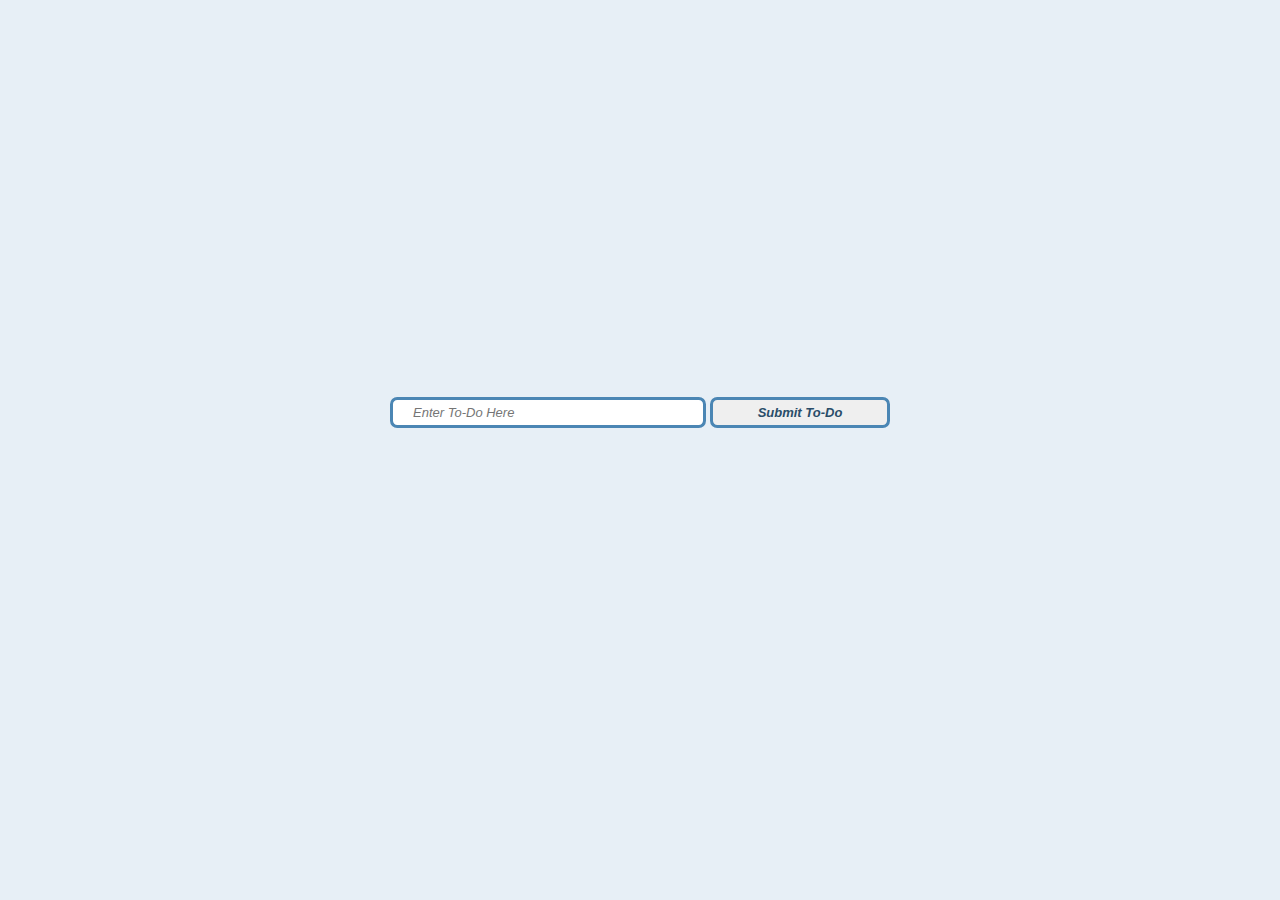
==== index.html @ bc009409 "update" ====
<!DOCTYPE html>
<html lang="en">
  <head>
    <title>To Do!</title>
    <link rel="stylesheet" href="Todo.css" />
  </head>
  <body>
    <div class="toDoContainer">
      <form class="toDoForm" id="toDoForm">
        <input
          class="inputContainer"
          type="text"
          type="reset"
          name="ToDo"
          placeholder="Enter To-Do Here"
          id="inputField"
          required
        />
        <button type="submit" id="button" class="submitButton">
          Submit To-Do
        </button>
      </form>
      <ul class="submitList" id="submitList"></ul>
    </div>
  </body>
  <script src="Todo.js"></script>
</html>
---- Todo.css ----
body {
    display: flex;
    justify-content: center;
    align-items: center;
    height: 100vh;
    margin: 0;
    background-color:#e7eff6;
}

.inputContainer {
    font-style: italic;
    border-radius: 1ch;
    font-size: small;
    padding: 5px 20px;
    border: none;
    width: 30dvh;
    border-style: solid;
    border-color: #4b86b4;
}

button {
    border-radius: 10ch;
    font-size: small;
    border: none;
    border-style: solid;
    border-color: #4b86b4;
}

.submitButton {
    font-style: italic;
    border-radius: 1ch;
    font-size: small;
    padding: 5px 20px;
    border: none;
    width: 20dvh;
    border-style: solid;
    border-color: #4b86b4;
    font-weight: bold;
    color: #2a4d69;
}

button:hover {
    background-color: #4b86b4;
}

.submitList {
    top: 10px;   
    font-size: large;
    padding: 20px;
}


.toDoContainer {
display: flex;
flex-direction: column;
justify-content: center;
align-content: center;
}

.removebutton {
    justify-content: flex;
    height: 100%;
    color: #2a4d69;
    font-weight: bold;
}

.toDoForm {
    height: 30px;
    align-items: center;

}

ul {
    gap: 10px;
    display: flex;
    flex-direction: column;
    align-items: center;
}

li {
    width: 100%;
    justify-content: space-between;
    display: flex;
    border-bottom: solid;
    border-bottom-color:#adcbe3;
    border-width: .5px;
    padding: 1px;
    font-family: Arial, Helvetica, sans-serif;
    font-style: italic;
    font-weight:bold;
    color: #2a4d69;
}
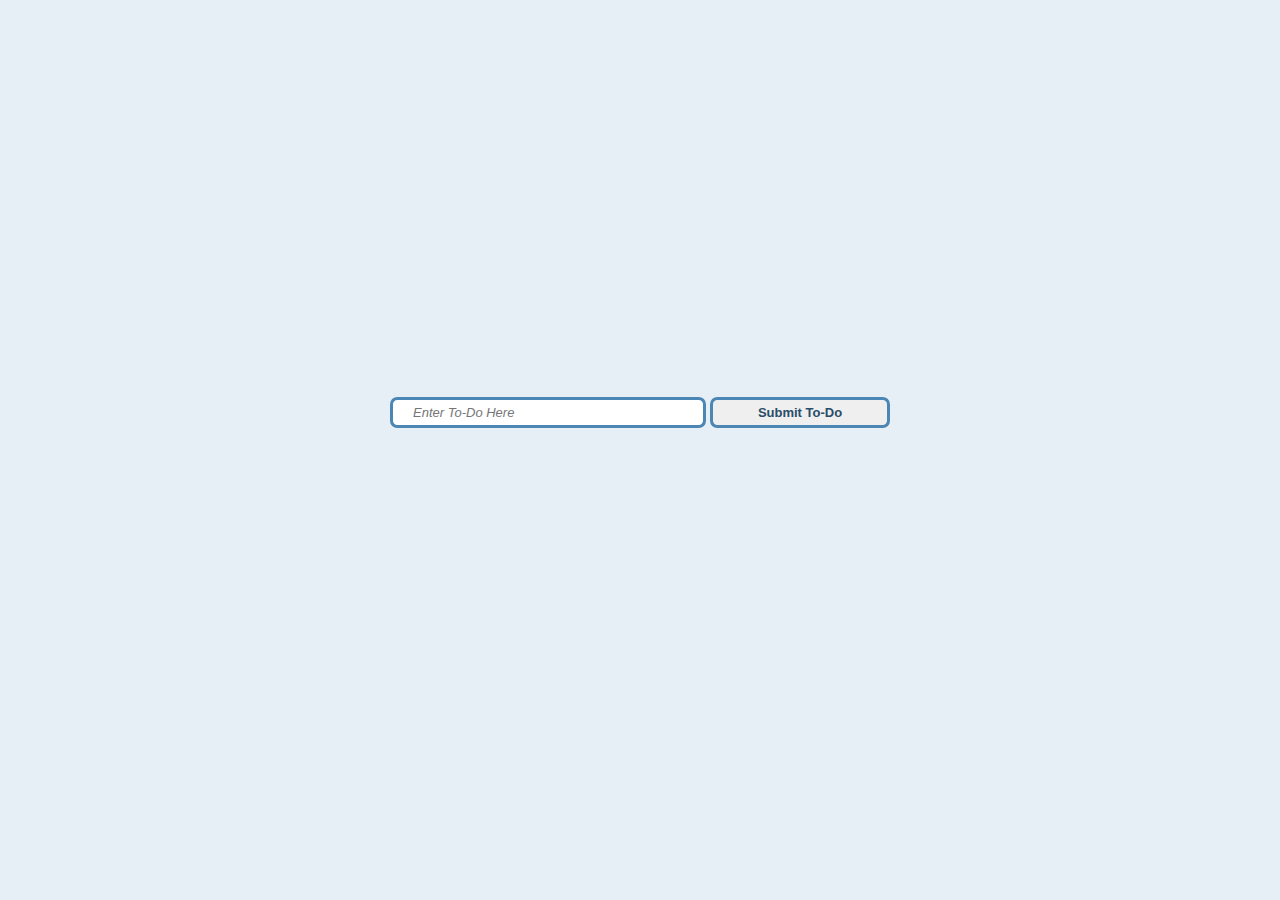
==== commit dfe66f01: "updated" ====
--- a/index.html
+++ b/index.html
@@ -2,7 +2,7 @@
 <html lang="en">
   <head>
     <title>To Do!</title>
-    <link rel="stylesheet" href="Todo.css" />
+    <link rel="stylesheet" href="styles.css" />
   </head>
   <body>
     <div class="toDoContainer">
@@ -23,5 +23,5 @@
       <ul class="submitList" id="submitList"></ul>
     </div>
   </body>
-  <script src="Todo.js"></script>
+  <script src="script.js"></script>
 </html>
--- a/styles.css
+++ b/styles.css
@@ -0,0 +1,92 @@
+body {
+    display: flex;
+    justify-content: center;
+    align-items: center;
+    height: 100vh;
+    margin: 0;
+    background-color:#e7eff6;
+}
+
+.inputContainer {
+    font-style: italic;
+    border-radius: 1ch;
+    font-size: small;
+    padding: 5px 20px;
+    border: none;
+    width: 30dvh;
+    border-style: solid;
+    border-color: #4b86b4;
+}
+
+button {
+    border-radius: 10ch;
+    font-size: small;
+    border: none;
+    border-style: solid;
+    border-color: #4b86b4;
+}
+
+.submitButton {
+    font-style: hellq    ;
+    border-radius: 1ch;
+    font-size: small;
+    padding: 5px 20px;
+    border: none;
+    width: 20dvh;
+    border-style: solid;
+    border-color: #4b86b4;
+    font-weight: bold;
+    color: #2a4d69;
+}
+
+button:hover {
+    background-color: #4b86b4;
+}
+
+.submitList {
+    top: 10px;   
+    font-size: large;
+    padding: 20px;
+}
+
+
+.toDoContainer {
+display: flex;
+flex-direction: column;
+justify-content: center;
+align-content: center;
+}
+
+.removebutton {
+    justify-content: flex;
+    height: 100%;
+    color: #2a4d69;
+    font-weight: bold;
+}
+
+.toDoForm {
+    height: 30px;
+    align-items: center;
+
+}
+
+ul {
+    gap: 10px;
+    display: flex;
+    flex-direction: column;
+    align-items: center;
+}
+
+li {
+    width: 100%;
+    justify-content: space-between;
+    display: flex;
+    border-bottom: solid;
+    border-bottom-color:#adcbe3;
+    border-width: .5px;
+    padding: 1px;
+    font-family: Arial, Helvetica, sans-serif;
+    font-style: italic;
+    font-weight:bold;
+    color: #2a4d69;
+}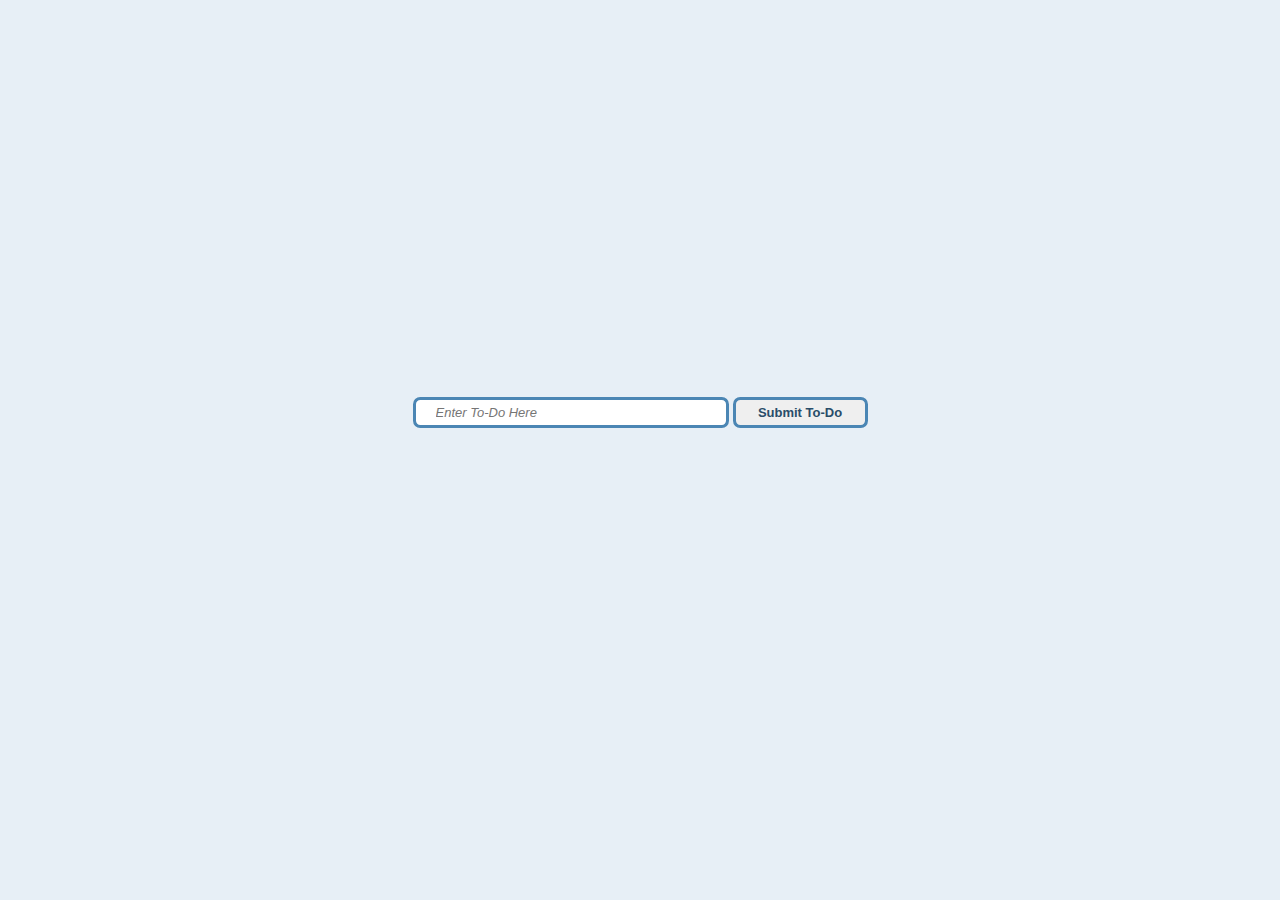
==== commit f62753eb: "updated" ====
--- a/index.html
+++ b/index.html
@@ -10,7 +10,6 @@
         <input
           class="inputContainer"
           type="text"
-          type="reset"
           name="ToDo"
           placeholder="Enter To-Do Here"
           id="inputField"
--- a/styles.css
+++ b/styles.css
@@ -32,7 +32,7 @@
     font-size: small;
     padding: 5px 20px;
     border: none;
-    width: 20dvh;
+    min-width: 135px;
     border-style: solid;
     border-color: #4b86b4;
     font-weight: bold;
@@ -41,6 +41,7 @@
 
 button:hover {
     background-color: #4b86b4;
+    cursor: pointer;
 }
 
 .submitList {
